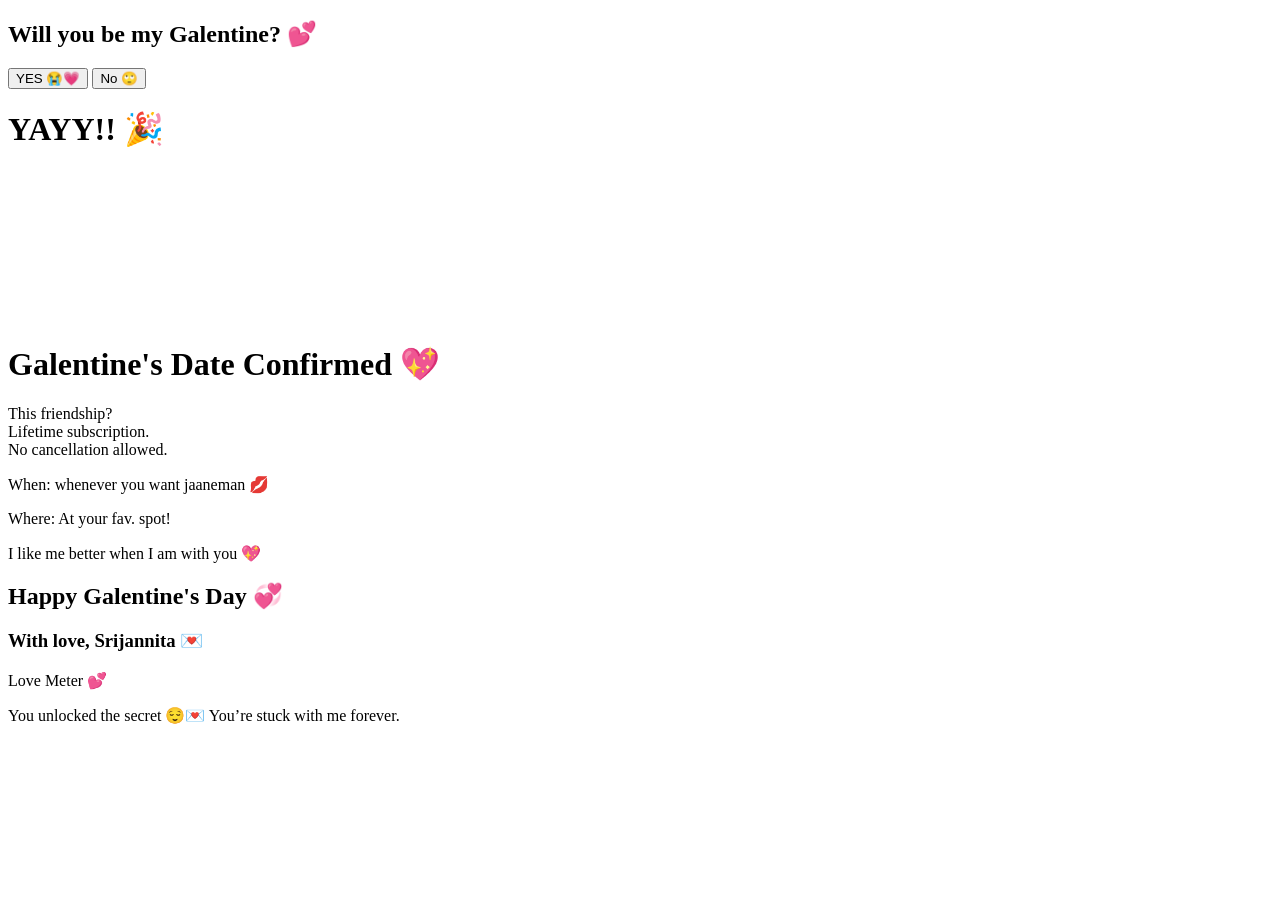
==== proposal.html @ b36ee19b "Add initial proposal.html for Galentine's Day" ====
<!DOCTYPE html>
<html>
<head>
  <title>Galentine 💕</title>

  <link href="https://fonts.googleapis.com/css2?family=Pacifico&family=Dancing+Script:wght@700&display=swap" rel="stylesheet">
  <link rel="stylesheet" href="style.css">
</head>

<body>

<div class="floating-hearts"></div>
  
<audio id="bgMusic" loop>
  <source src="Lauv - I Like Me Better (Lyrics) i like me better when i'm with you.mp3" type="audio/mpeg">
</audio>

<!-- PROPOSAL SECTION -->
<div class="page center" id="proposalSection">
  <h2>Will you be my Galentine? 💕</h2>
  <button onclick="sayYes()">YES 😭💗</button>
  <button onclick="moveNo(this)">No 🙄</button>
</div>

<!-- YAY SECTION -->
<div class="page center hidden" id="yaySection">
  <h1 class="yay-pop">YAYY!! 🎉</h1>
  <canvas id="confetti"></canvas>
</div>

<!-- FINAL CONFIRMATION -->
<div class="page center hidden" id="finalSection">

  <h1 class="confirm-main">Galentine's Date Confirmed 💖</h1>

  <p class="subscription">
    This friendship?<br>
    <span>Lifetime subscription.</span><br>
    No cancellation allowed.
  </p>

  <p class="big-text">When: whenever you want jaaneman 💋</p>
  <p class="big-text">Where: At your fav. spot!</p>

  <p class="song-line">I like me better when I am with you 💖</p>

  <h2 class="happy-text">Happy Galentine's Day 💞</h2>
  <h3 class="signature">With love, Srijannita 💌</h3>

  <!-- LOVE METER -->
  <div class="love-meter-container">
    <p>Love Meter 💕</p>
    <div class="love-meter">
      <div class="love-fill" id="loveFill"></div>
    </div>
  </div>

  <!-- SECRET MESSAGE -->
  <p id="secretMessage" class="secret hidden">
    You unlocked the secret 😌💌 You’re stuck with me forever.
  </p>

</div>

<script src="script.js"></script>
</body>
  </html>
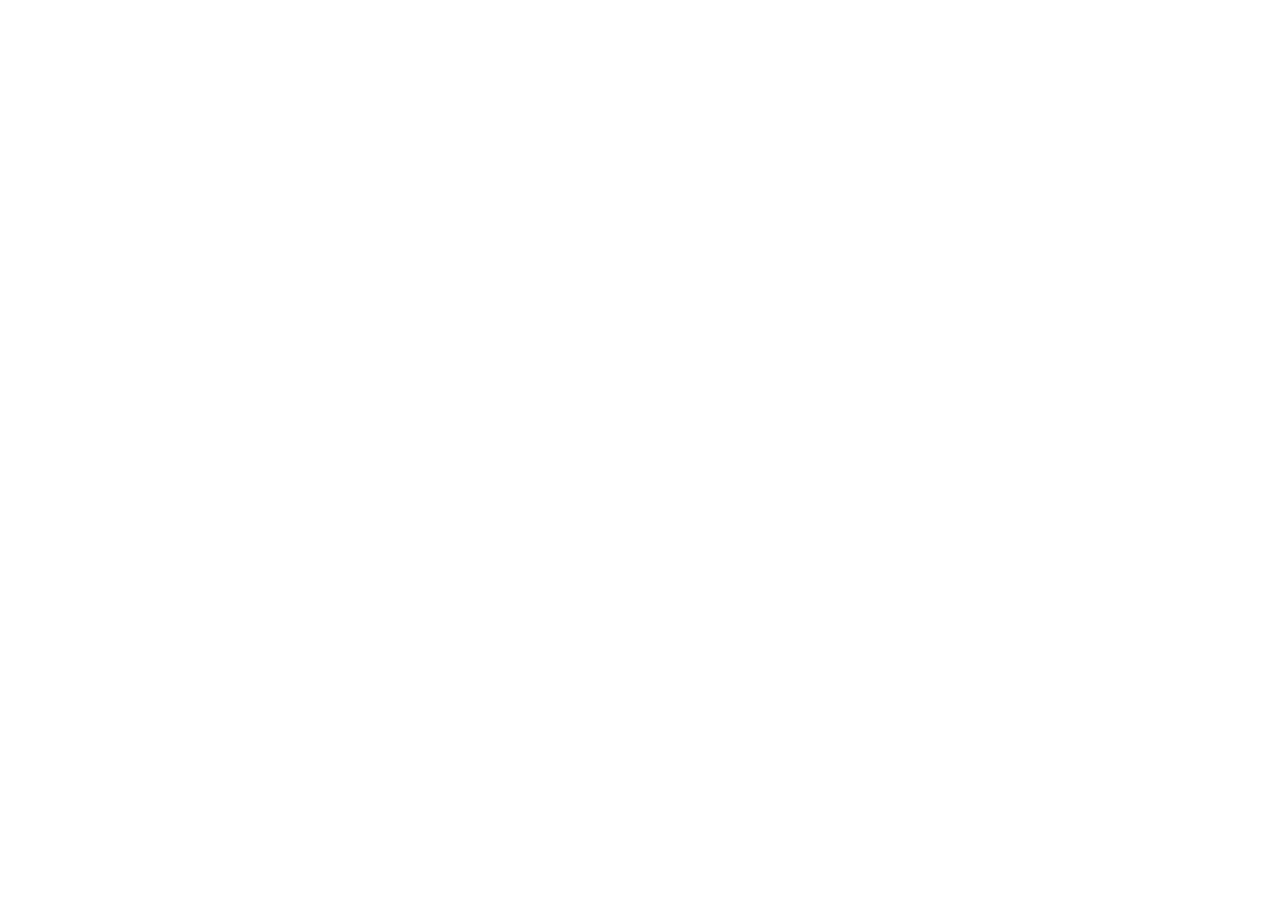
==== commit 133371cc: "Update proposal.html" ====
--- a/proposal.html
+++ b/proposal.html
@@ -62,6 +62,9 @@
 
 </div>
 
+<!-- SCRIPT -->
 <script src="script.js"></script>
+
 </body>
   </html>
+    
--- a/style.css
+++ b/style.css
@@ -0,0 +1,196 @@
+  /* -------------------- GLOBAL -------------------- */
+
+body {
+  margin: 0;
+  font-family: 'Segoe UI', sans-serif;
+  background: linear-gradient(135deg, #ffdde1, #ee9ca7);
+  color: white;
+  text-align: center;
+  overflow-x: hidden;
+}
+
+/* Cinematic Page System */
+.page {
+  padding: 60px 20px;
+  display: none;
+  position: relative;
+  z-index: 2;
+  animation: fadeIn 1s ease-in-out;
+}
+
+@keyframes fadeIn {
+  from { opacity: 0; }
+  to { opacity: 1; }
+}
+
+/* -------------------- BUTTONS -------------------- */
+
+button {
+  padding: 12px 25px;
+  border-radius: 25px;
+  border: none;
+  background: white;
+  color: #e75480;
+  font-weight: bold;
+  cursor: pointer;
+  transition: 0.3s ease;
+  box-shadow: 0 0 15px rgba(255,255,255,0.4);
+  margin: 10px;
+}
+
+button:hover {
+  transform: scale(1.08);
+  box-shadow: 0 0 25px rgba(255,255,255,0.7);
+}
+
+/* -------------------- MINI HEART REASON CARDS -------------------- */
+
+.reasons-grid {
+  display: flex;
+  flex-wrap: wrap;
+  justify-content: center;
+  gap: 25px;
+  margin-top: 40px;
+}
+
+.reason-card {
+  position: relative;
+  width: 120px;
+  height: 120px;
+  background: #ff4d88;
+  transform: rotate(-45deg);
+  display: flex;
+  align-items: center;
+  justify-content: center;
+  animation: heartPulse 2.5s infinite ease-in-out;
+  box-shadow: 0 8px 20px rgba(0,0,0,0.15);
+}
+
+.reason-card::before,
+.reason-card::after {
+  content: "";
+  position: absolute;
+  width: 120px;
+  height: 120px;
+  background: #ff4d88;
+  border-radius: 50%;
+}
+
+.reason-card::before {
+  top: -60px;
+  left: 0;
+}
+
+.reason-card::after {
+  left: 60px;
+  top: 0;
+}
+
+/* Rotate text back */
+.reason-card span {
+  transform: rotate(45deg);
+  font-size: 11px;
+  text-align: center;
+  width: 85px;
+  line-height: 1.2;
+  color: white;
+}
+
+@keyframes heartPulse {
+  0% { transform: rotate(-45deg) scale(1); }
+  50% { transform: rotate(-45deg) scale(1.05); }
+  100% { transform: rotate(-45deg) scale(1); }
+}
+
+/* -------------------- FINAL CONFIRMATION -------------------- */
+
+.confirm-main {
+  font-family: 'Pacifico', cursive;
+  font-size: 50px;
+  color: #ff2e75;
+  margin-bottom: 20px;
+}
+
+.song-line {
+  font-style: italic;
+  margin: 20px 0;
+  font-size: 20px;
+  color: #d63384;
+}
+
+.signature {
+  margin-top: 30px;
+  font-family: 'Pacifico', cursive;
+  font-size: 24px;
+}
+
+/* -------------------- LOVE METER -------------------- */
+
+.love-meter-container {
+  margin-top: 35px;
+}
+
+.love-meter {
+  width: 260px;
+  height: 20px;
+  background: #ffd6ec;
+  border-radius: 20px;
+  overflow: hidden;
+  margin: 10px auto;
+}
+
+.love-fill {
+  height: 100%;
+  width: 0%;
+  background: linear-gradient(to right, hotpink, deeppink);
+  border-radius: 20px;
+  transition: width 2s ease;
+}
+
+/* -------------------- FLOATING RANDOM HEARTS -------------------- */
+
+.random-heart {
+  position: fixed;
+  bottom: 0;
+  font-size: 25px;
+  animation: floatHeart linear forwards;
+}
+
+@keyframes floatHeart {
+  from { transform: translateY(0); opacity: 1; }
+  to { transform: translateY(-100vh); opacity: 0; }
+}
+
+/* -------------------- BACKGROUND FLOATING HEARTS -------------------- */
+
+.floating-hearts {
+  position: fixed;
+  top: 0;
+  left: 0;
+  width: 100%;
+  height: 100%;
+  pointer-events: none;
+  overflow: hidden;
+  z-index: 0;
+}
+
+.bg-heart {
+  position: absolute;
+  bottom: -50px;
+  animation: floatUp linear forwards;
+  opacity: 0.7;
+}
+
+@keyframes floatUp {
+  0% {
+    transform: translateY(0) translateX(0);
+    opacity: 0.8;
+  }
+  50% {
+    transform: translateY(-50vh) translateX(20px);
+  }
+  100% {
+    transform: translateY(-110vh) translateX(-20px);
+    opacity: 0;
+  }
+  }
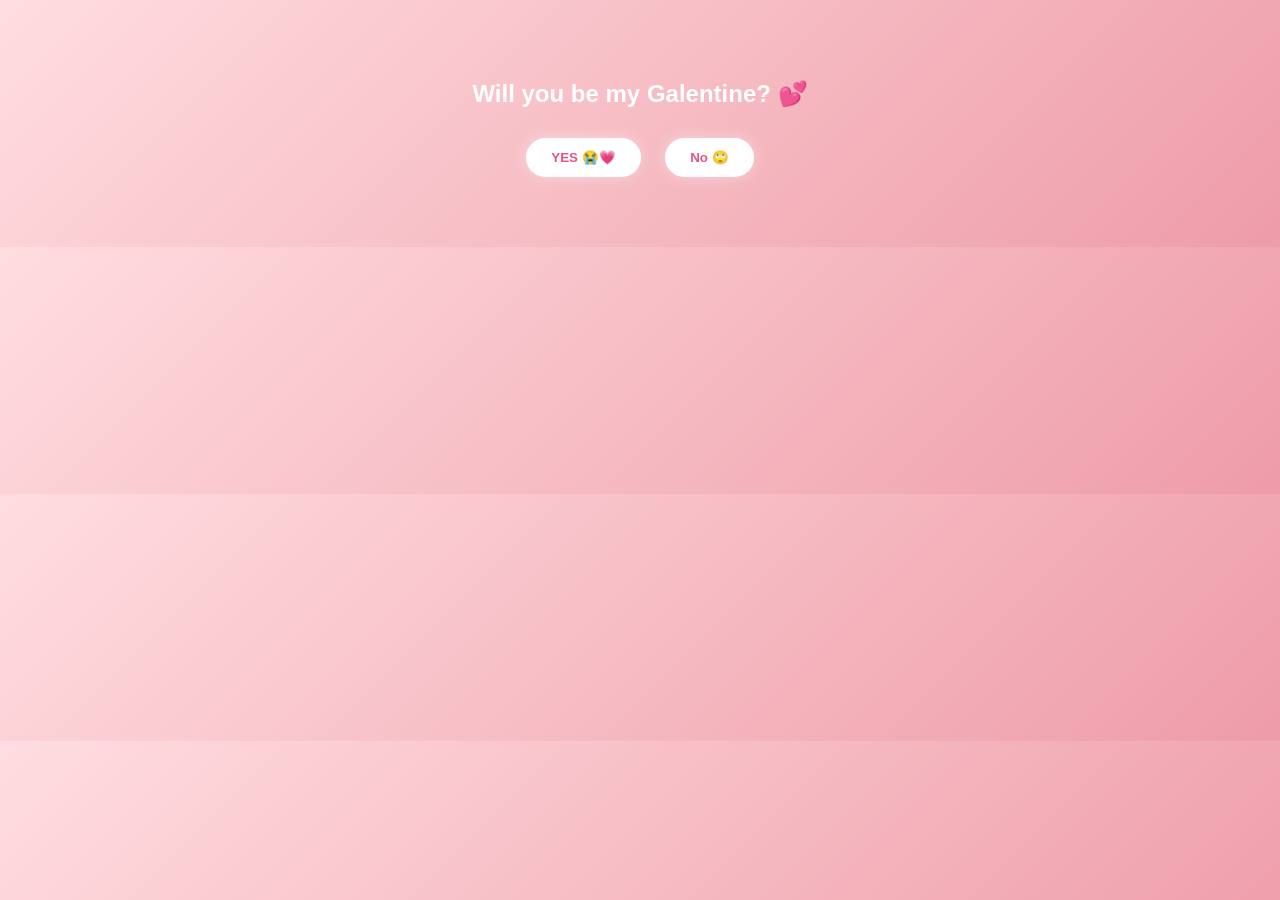
==== commit 88292a0f: "Update proposal.html" ====
--- a/proposal.html
+++ b/proposal.html
@@ -2,7 +2,6 @@
 <html>
 <head>
   <title>Galentine 💕</title>
-
   <link href="https://fonts.googleapis.com/css2?family=Pacifico&family=Dancing+Script:wght@700&display=swap" rel="stylesheet">
   <link rel="stylesheet" href="style.css">
 </head>
@@ -10,9 +9,9 @@
 <body>
 
 <div class="floating-hearts"></div>
-  
+
 <audio id="bgMusic" loop>
-  <source src="Lauv - I Like Me Better (Lyrics) i like me better when i'm with you.mp3" type="audio/mpeg">
+  <source src="Lauv - I Like Me Better (Lyrics) i like me better when i'm with you (1).mp3" type="audio/mpeg">
 </audio>
 
 <!-- PROPOSAL SECTION -->
@@ -45,7 +44,19 @@
   <p class="song-line">I like me better when I am with you 💖</p>
 
   <h2 class="happy-text">Happy Galentine's Day 💞</h2>
-  <h3 class="signature">With love, Srijannita 💌</h3>
+
+  <!-- SECRET BUTTON -->
+  <button id="secretBtn">Do you know a secret? 😌</button>
+
+  <!-- SECRET MESSAGE -->
+  <p id="secretMessage" class="secret hidden">
+    You unlocked the secret 😌💌 You’re stuck with me forever.
+  </p>
+
+  <!-- SIGNATURE -->
+  <h3 id="signature" class="signature hidden">
+    With love, Srijannita 💌
+  </h3>
 
   <!-- LOVE METER -->
   <div class="love-meter-container">
@@ -55,16 +66,9 @@
     </div>
   </div>
 
-  <!-- SECRET MESSAGE -->
-  <p id="secretMessage" class="secret hidden">
-    You unlocked the secret 😌💌 You’re stuck with me forever.
-  </p>
-
 </div>
 
-<!-- SCRIPT -->
 <script src="script.js"></script>
-
 </body>
   </html>
-    
+  
--- a/style.css
+++ b/style.css
@@ -1,5 +1,4 @@
-  /* -------------------- GLOBAL -------------------- */
-
+/* -------------------- GLOBAL -------------------- */
 body {
   margin: 0;
   font-family: 'Segoe UI', sans-serif;
@@ -12,7 +11,7 @@
 /* Cinematic Page System */
 .page {
   padding: 60px 20px;
-  display: none;
+  display: block;   /* FIX: must be visible */
   position: relative;
   z-index: 2;
   animation: fadeIn 1s ease-in-out;
@@ -24,7 +23,6 @@
 }
 
 /* -------------------- BUTTONS -------------------- */
-
 button {
   padding: 12px 25px;
   border-radius: 25px;
@@ -51,6 +49,8 @@
   justify-content: center;
   gap: 25px;
   margin-top: 40px;
+  position: relative;   /* FIX */
+  z-index: 1;
 }
 
 .reason-card {
@@ -96,6 +96,7 @@
   color: white;
 }
 
+/* FIXED TYPO: heartPulse (you had heartPuls e) */
 @keyframes heartPulse {
   0% { transform: rotate(-45deg) scale(1); }
   50% { transform: rotate(-45deg) scale(1.05); }
@@ -116,12 +117,6 @@
   margin: 20px 0;
   font-size: 20px;
   color: #d63384;
-}
-
-.signature {
-  margin-top: 30px;
-  font-family: 'Pacifico', cursive;
-  font-size: 24px;
 }
 
 /* -------------------- LOVE METER -------------------- */
@@ -193,4 +188,63 @@
     transform: translateY(-110vh) translateX(-20px);
     opacity: 0;
   }
-  }
+}
+
+.hidden {
+  display: none;
+}
+
+/* Buttons */
+.buttons button {
+  padding: 12px 20px;
+  font-size: 16px;
+  border-radius: 20px;
+  border: none;
+  margin: 10px;
+  cursor: pointer;
+}
+
+/* Yay text */
+.yay-text {
+  font-size: 40px;
+  animation: pop 1s ease;
+}
+
+@keyframes pop {
+  0% { transform: scale(0); }
+  100% { transform: scale(1); }
+}
+
+/* Love meter */
+.love-meter {
+  width: 80%;
+  height: 20px;
+  background: #ffd6e7;
+  border-radius: 20px;
+  margin: 20px auto;
+  overflow: hidden;
+}
+
+#loveFill {
+  height: 100%;
+  width: 0%;
+  background: linear-gradient(90deg, #ff4d6d, #ff8fab);
+  transition: width 2s ease;
+}
+
+/* Secret Message */
+#secretMessage {
+  margin-top: 20px;
+  font-size: 20px;
+  text-align: center;
+  display: none;   /* FIX: hidden by default */
+}
+
+/* Signature handwritten vibe */
+.signature {
+  margin-top: 30px;
+  font-family: 'Brush Script MT', cursive;
+  font-size: 26px;
+  text-align: center;
+  }
+        
